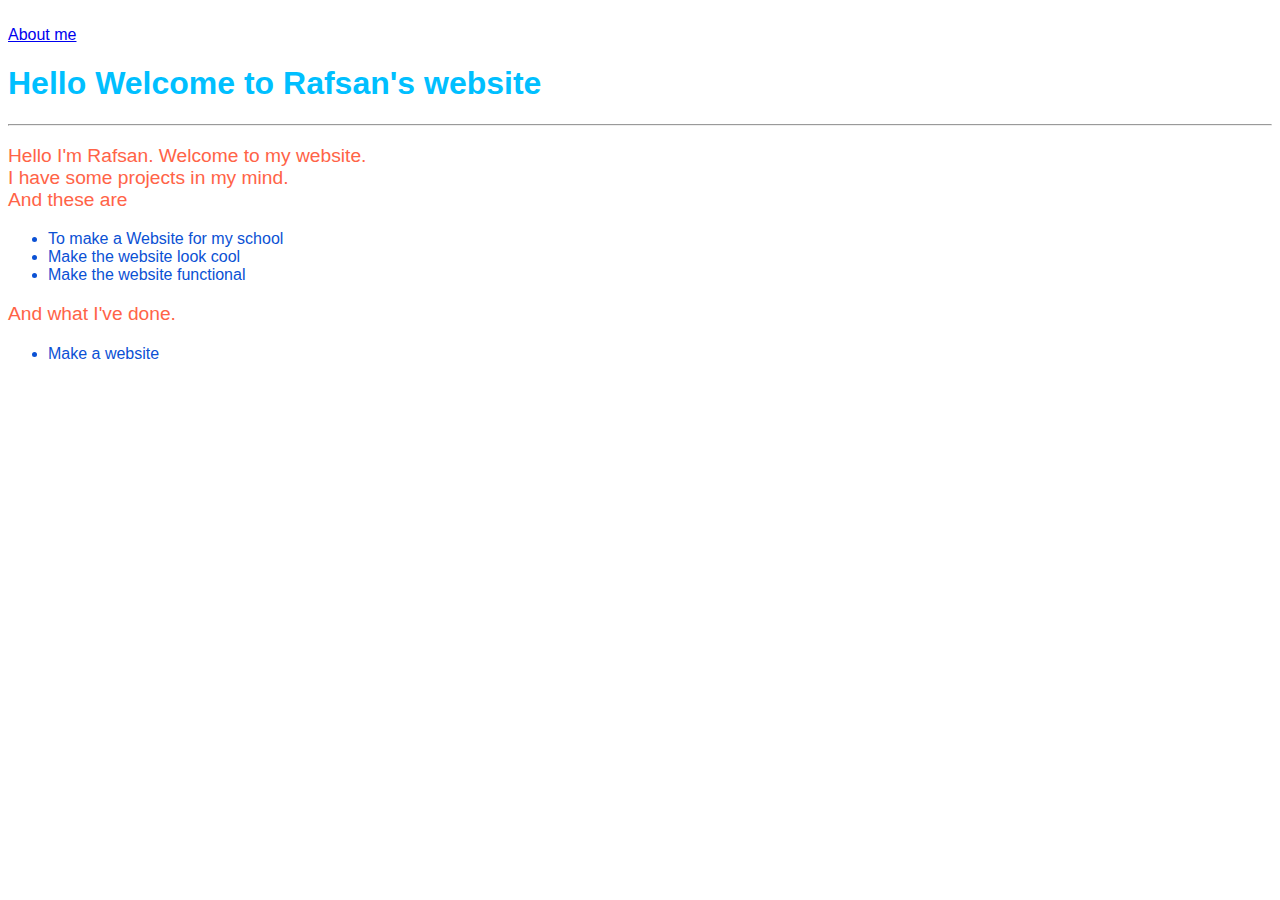
==== index.html @ 7cbdfbd7 "first commit" ====
<!DOCTYPE html>
<html lang="en">
<head>
    <meta charset="UTF-8">
    <meta http-equiv="X-UA-Compatible" content="IE=edge">
    <meta name="viewport" content="width=device-width, initial-scale=1.0">
    <link rel="stylesheet" href="style.css">
    <title>Rafsan's learning web</title>
</head>
<br>
<a href="about me.html">About me</a>
    <h1 id="Main">
        Hello Welcome to Rafsan's website
    </h1>
    <hr>
    <p>
        Hello I'm Rafsan. Welcome to my website.<br>
        I have some projects in my mind.<br>
        And these are
        <ul>
            <li>To make a Website for my school</li>
            <li>Make the website look cool</li>
            <li>Make the website functional</li>
        </ul>
    </p>
    <p>
        And what I've done.
        <ul>
            <li>Make a website</li>
        </ul>
    </p>
</body>
</html>
---- style.css ----
body {
    font-family: 'Franklin Gothic Medium', 'Arial Narrow', Arial, sans-serif;
}
#Main {
    color: deepskyblue;
}
p {
    color: tomato;
    font-size: larger;
}
ul {
    color: rgb(11, 81, 212);
}
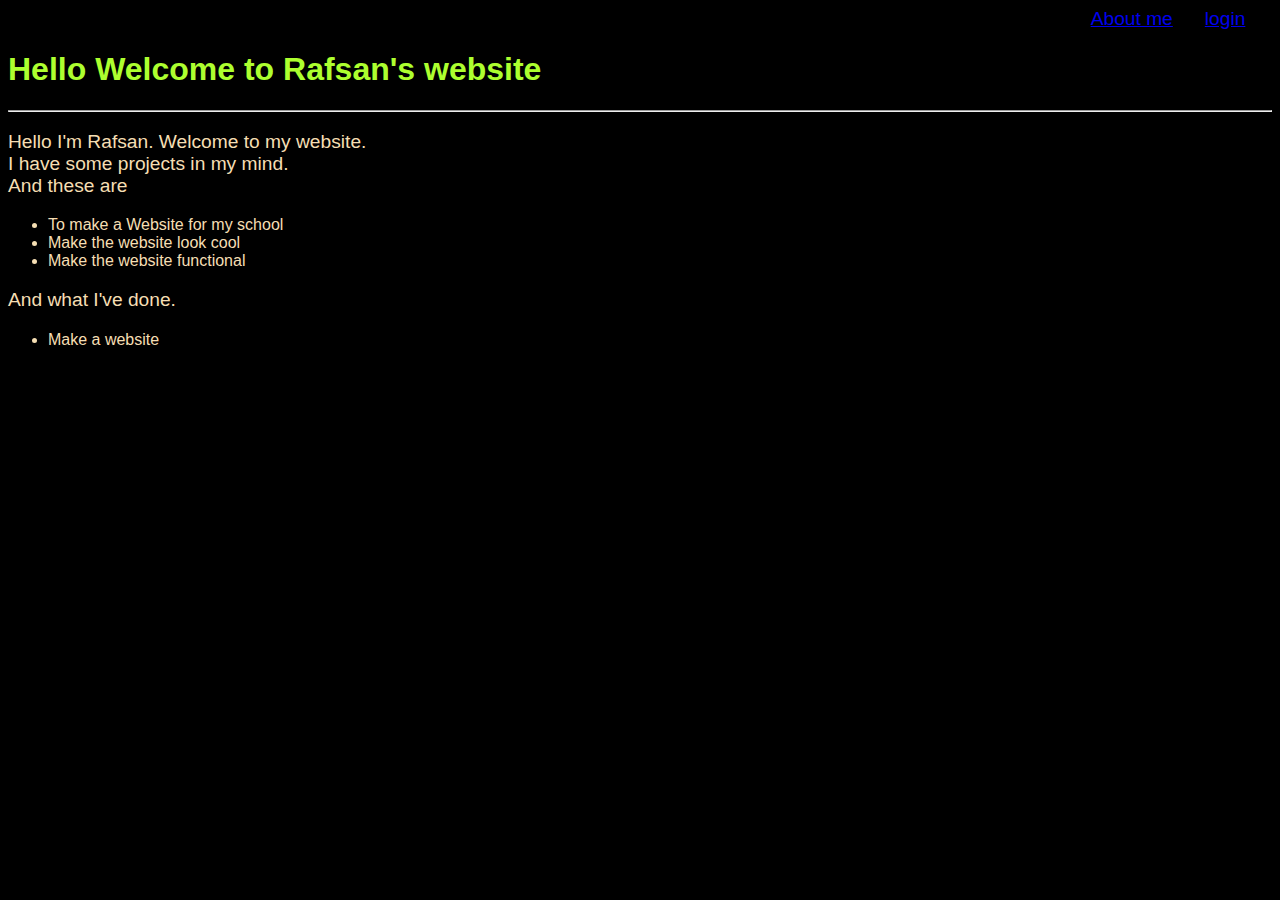
==== commit 3df05dea: "Add files via upload" ====
--- a/index.html
+++ b/index.html
@@ -7,8 +7,13 @@
     <link rel="stylesheet" href="style.css">
     <title>Rafsan's learning web</title>
 </head>
-<br>
-<a href="about me.html">About me</a>
+<body class="main-background">
+<div class="fix-pos">
+    <a href="AboutMe.html">About me</a>
+    &nbsp;&nbsp;&nbsp;&nbsp;
+    <a href="login.html">login</a>
+    &nbsp;&nbsp;&nbsp;&nbsp;
+</div>
     <h1 id="Main">
         Hello Welcome to Rafsan's website
     </h1>
--- a/style.css
+++ b/style.css
@@ -2,13 +2,25 @@
     font-family: 'Franklin Gothic Medium', 'Arial Narrow', Arial, sans-serif;
 }
 #Main {
-    color: deepskyblue;
+    color: greenyellow;
 }
 p {
-    color: tomato;
+    color: wheat;
     font-size: larger;
 }
 ul {
-    color: rgb(11, 81, 212);
+    color: wheat;
 }
-    + .lightblue-background {
+    background-color: lightblue;
+ }
+ .main-background {
+    background-color:black;
+ }
+ .larger {
+    font-size: larger;
+ }
+.fix-pos {
+    text-align: right;
+    font-size:larger;
+}